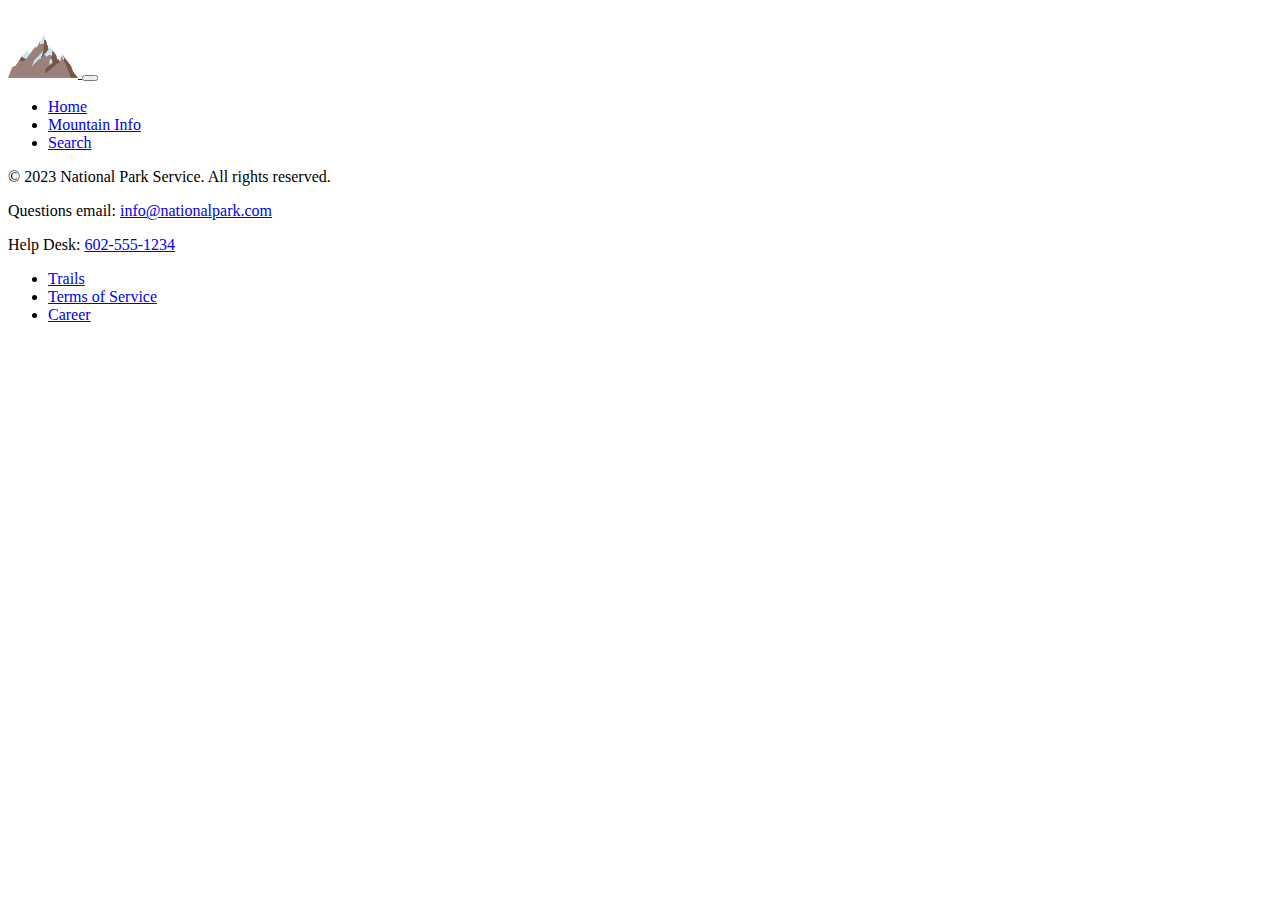
==== mountainInfo.html @ 7764c1be "nav and foot" ====
<!DOCTYPE html>
<html lang="en">
<head>
    <meta charset="UTF-8">
    <meta name="viewport" content="width=device-width, initial-scale=1.0">
    <title>Document</title>
</head>
<body>
    <nav class="navbar navbar-expand-lg bg-primary" data-bs-theme="dark">
        <div class="container-fluid">
          <a class="navbar-brand" href="index.html">
            <img src="images/logo.png" width="70px">
          </a>
          <button class="navbar-toggler" type="button" data-bs-toggle="collapse" data-bs-target="#navbarColor01" aria-controls="navbarColor01" aria-expanded="false" aria-label="Toggle navigation">
            <span class="navbar-toggler-icon"></span>
          </button>
          <div class="collapse navbar-collapse" id="navbarColor01">
            <ul class="navbar-nav me-auto">
              <li class="nav-item">
                <a class="nav-link" href="index.html">Home</a>
              </li>
              <li class="nav-item">
                <a class="nav-link" href="mountainInfo.html">Mountain Info</a>
              </li>
              <li class="nav-item">
                <a class="nav-link" href="search.html">Search</a>
            </ul>
          </div>
        </div>
      </nav>
    









      <footer>
        <div>
            <p>&copy; 2023 National Park Service. All rights reserved.</p>
        </div>
        <div>
            <p>Questions email: <a href="#">info@nationalpark.com</a></p>
            <p>Help Desk: <a href="#">602-555-1234</a></p>
        </div>
        <div>
            <ul>
                <li><a href="#">Trails</a></li>
                <li><a href="#">Terms of Service</a></li>
                <li><a href="#">Career</a></li>
            </ul>
        </div>
    </footer>
    <script src="https://cdn.jsdelivr.net/npm/bootstrap@5.3.2/dist/js/bootstrap.bundle.min.js" integrity="sha384-C6RzsynM9kWDrMNeT87bh95OGNyZPhcTNXj1NW7RuBCsyN/o0jlpcV8Qyq46cDfL" crossorigin="anonymous"></script>
</body>
</html>
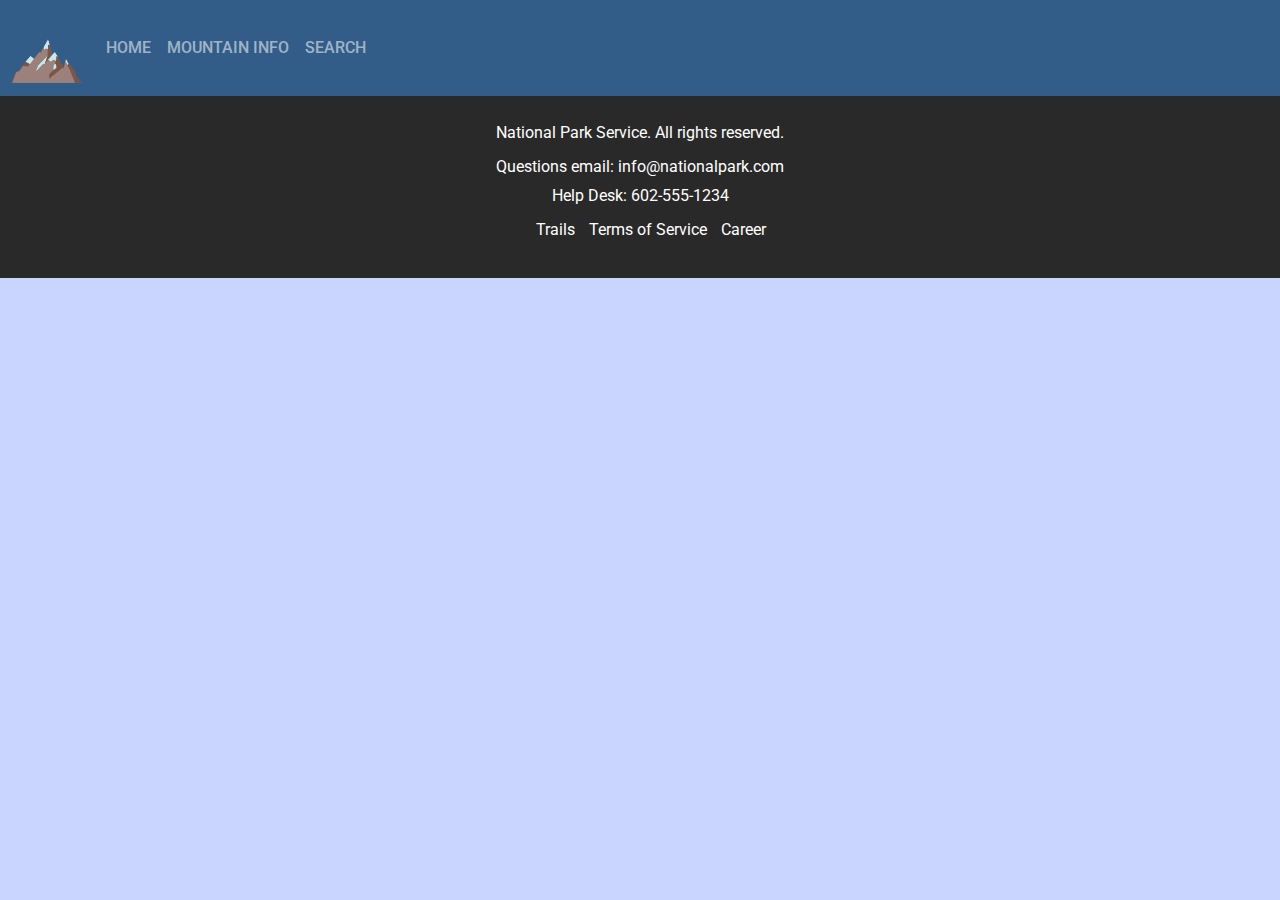
==== commit 1f5cc8b5: "page" ====
--- a/mountainInfo.html
+++ b/mountainInfo.html
@@ -3,7 +3,12 @@
 <head>
     <meta charset="UTF-8">
     <meta name="viewport" content="width=device-width, initial-scale=1.0">
-    <title>Document</title>
+    <title>Mountains</title>
+
+    <link href="https://cdn.jsdelivr.net/npm/bootstrap@5.3.2/dist/css/bootstrap.min.css" rel="stylesheet" integrity="sha384-T3c6CoIi6uLrA9TneNEoa7RxnatzjcDSCmG1MXxSR1GAsXEV/Dwwykc2MPK8M2HN" crossorigin="anonymous">
+    <link rel="stylesheet" href="css/bootstrap.min.css">
+    <link rel="stylesheet" href="css/style.css"> 
+
 </head>
 <body>
     <nav class="navbar navbar-expand-lg bg-primary" data-bs-theme="dark">
@@ -28,6 +33,8 @@
           </div>
         </div>
       </nav>
+
+      
     
 
 
@@ -40,7 +47,7 @@
 
       <footer>
         <div>
-            <p>&copy; 2023 National Park Service. All rights reserved.</p>
+            <p>National Park Service. All rights reserved.</p>
         </div>
         <div>
             <p>Questions email: <a href="#">info@nationalpark.com</a></p>
--- a/css/style.css
+++ b/css/style.css
@@ -0,0 +1,78 @@
+/*Foot Head*/
+
+.navbar-nav .nav-item .nav-link {
+    font-size: 16px;
+}
+
+footer {
+    background-color: #2a2929;
+    color: #ffffff;
+    padding: 20px;
+    text-align: center;
+}
+
+footer div {
+    margin-bottom: 10px;
+}
+
+footer p {
+    margin: 5px;
+}
+
+footer a {
+    color: #fff;
+    text-decoration: none;
+}
+
+footer a:hover {
+    text-decoration: underline;
+}
+
+
+footer li {
+    display: inline;
+    margin-right: 10px;
+}
+
+/*General Body*/
+
+body {
+    background-color: rgb(201, 213, 255);
+    margin: 0;
+}
+
+#headImage {
+    display: block;
+    margin-left: auto;
+    margin-right: auto;
+    width: 50vw;
+}
+
+h2 {
+    text-align: center;
+  }
+
+  .card {
+    display: flex;
+    max-width: 600px;
+    margin: 20px auto;
+    overflow: hidden;
+  }
+
+  .card-content {
+    display: flex;
+    flex-direction: column;
+    padding: 20px;
+    box-sizing: border-box;
+  }
+
+  h3, p {
+    margin: 0;
+    text-align: center;
+  }
+
+  .card-content img {
+    width: 40%;
+    object-fit: cover;
+    margin-right: 20px;
+  }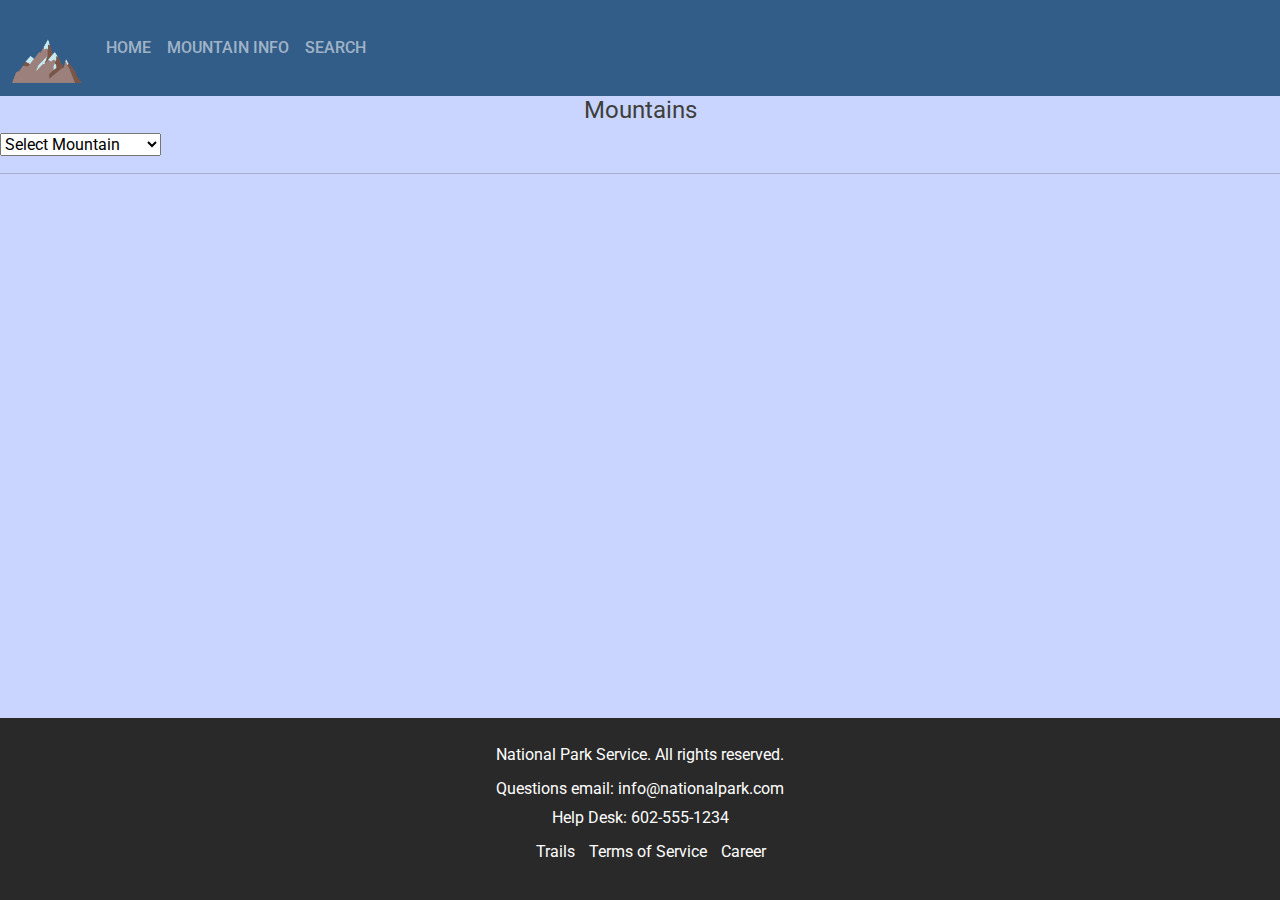
==== commit 541f807a: "arrange" ====
--- a/mountainInfo.html
+++ b/mountainInfo.html
@@ -8,6 +8,9 @@
     <link href="https://cdn.jsdelivr.net/npm/bootstrap@5.3.2/dist/css/bootstrap.min.css" rel="stylesheet" integrity="sha384-T3c6CoIi6uLrA9TneNEoa7RxnatzjcDSCmG1MXxSR1GAsXEV/Dwwykc2MPK8M2HN" crossorigin="anonymous">
     <link rel="stylesheet" href="css/bootstrap.min.css">
     <link rel="stylesheet" href="css/style.css"> 
+
+    <script src="scripts/mountainData.js"></script>
+    <script src="scripts/mountainsInfo.js"></script>
 
 </head>
 <body>
@@ -34,15 +37,14 @@
         </div>
       </nav>
 
-      
-    
-
-
-
-
-
-
-
+        <div class="filterContainer">
+          <h4 class="filterContent">Mountains</h4>
+          <select name="mountainList" id="mountainList" class="mountainSelect">
+            <option selected disabled>Select Mountain</option>
+          </select>
+        </div>
+        <hr class="mountainHr">
+        <div id="mountainContent"></div>
 
 
       <footer>
--- a/css/style.css
+++ b/css/style.css
@@ -9,6 +9,9 @@
     color: #ffffff;
     padding: 20px;
     text-align: center;
+    bottom: 0;
+    width: 100%;
+    margin-top: auto;
 }
 
 footer div {
@@ -32,6 +35,7 @@
 footer li {
     display: inline;
     margin-right: 10px;
+    
 }
 
 /*General Body*/
@@ -39,6 +43,9 @@
 body {
     background-color: rgb(201, 213, 255);
     margin: 0;
+    min-height: 100vh;
+    display: flex;
+    flex-direction: column
 }
 
 #headImage {
@@ -75,4 +82,26 @@
     width: 40%;
     object-fit: cover;
     margin-right: 20px;
-  }+  }
+
+  /*Displaying Info*/
+
+.mountainContainer {
+background-color: rgb(174, 241, 219);
+}
+
+.mountainContainer img {
+    display: block;
+    margin-left: auto;
+    margin-right: auto;
+    }
+
+.parkContainer {
+    background-color: rgb(174, 241, 219);  
+    border: 1px solid ;
+    margin: 10px;
+}
+
+h4 {
+    text-align: center;
+}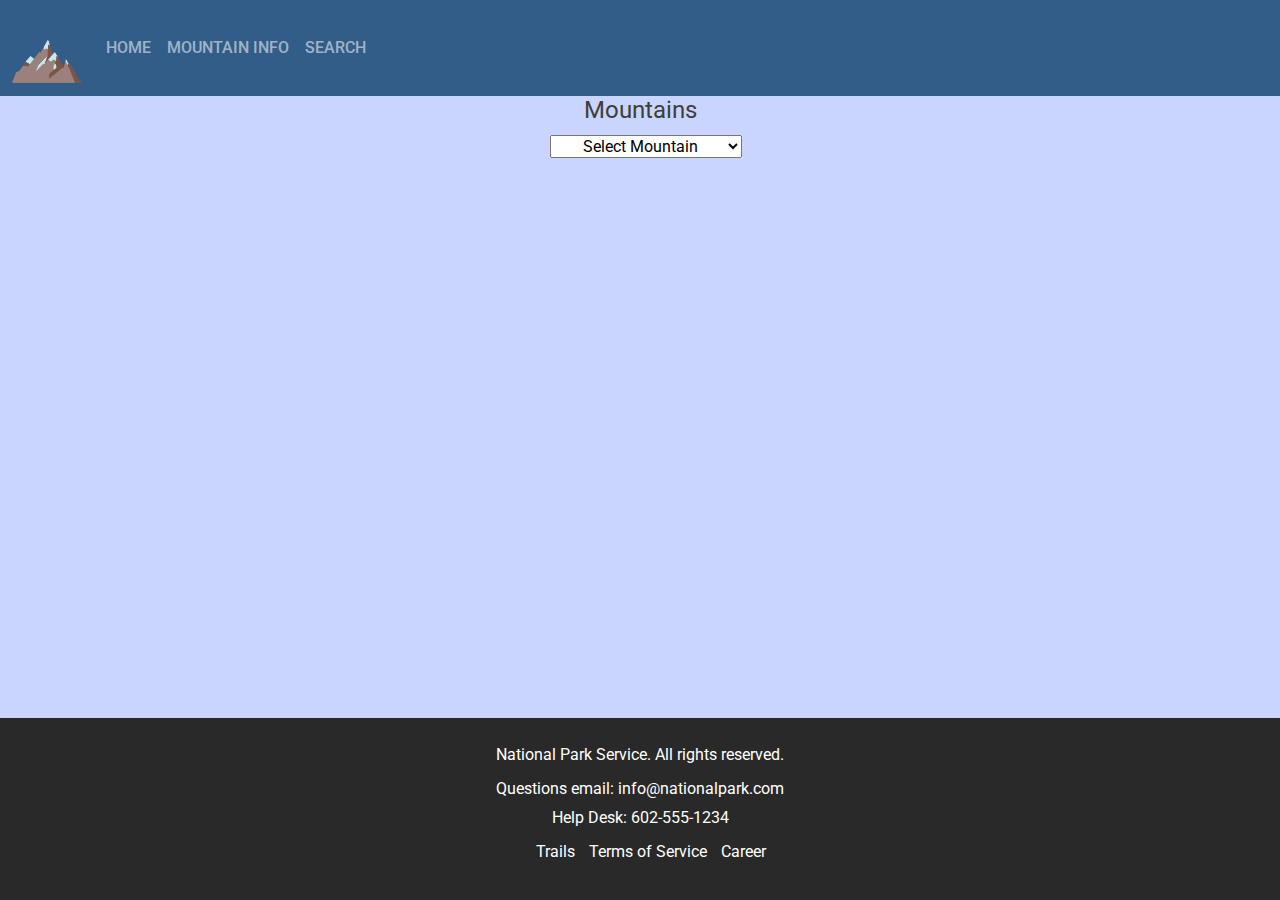
==== commit 2b4f0de5: "touch up" ====
--- a/mountainInfo.html
+++ b/mountainInfo.html
@@ -43,7 +43,6 @@
             <option selected disabled>Select Mountain</option>
           </select>
         </div>
-        <hr class="mountainHr">
         <div id="mountainContent"></div>
 
 
--- a/css/style.css
+++ b/css/style.css
@@ -48,6 +48,13 @@
     flex-direction: column
 }
 
+h1 {
+text-align: center;
+font-family: 'Franklin Gothic Medium';
+font-style: italic;
+font-size: 45px;
+}
+
 #headImage {
     display: block;
     margin-left: auto;
@@ -73,8 +80,13 @@
     box-sizing: border-box;
   }
 
-  h3, p {
-    margin: 0;
+#homeCardImage {
+    margin-left: auto;
+    margin-right: auto;
+}
+
+ h3 {
+    margin: 5px;
     text-align: center;
   }
 
@@ -84,10 +96,21 @@
     margin-right: 20px;
   }
 
+  select {
+    display: flex;
+    margin-left: 43vw;
+    width: 15%;
+    margin-top: 10px;
+    text-align: center;
+
+  }
+
   /*Displaying Info*/
 
 .mountainContainer {
-background-color: rgb(174, 241, 219);
+    background-color: rgb(174, 241, 219);
+    border: 35px solid rgb(174, 241, 219) ;
+    font-size: 20px;
 }
 
 .mountainContainer img {
@@ -98,9 +121,12 @@
 
 .parkContainer {
     background-color: rgb(174, 241, 219);  
-    border: 1px solid ;
-    margin: 10px;
+    border: 5px solid;
+    margin: 20px;
+    font-size: 20px;
+    text-align: center;
 }
+
 
 h4 {
     text-align: center;
